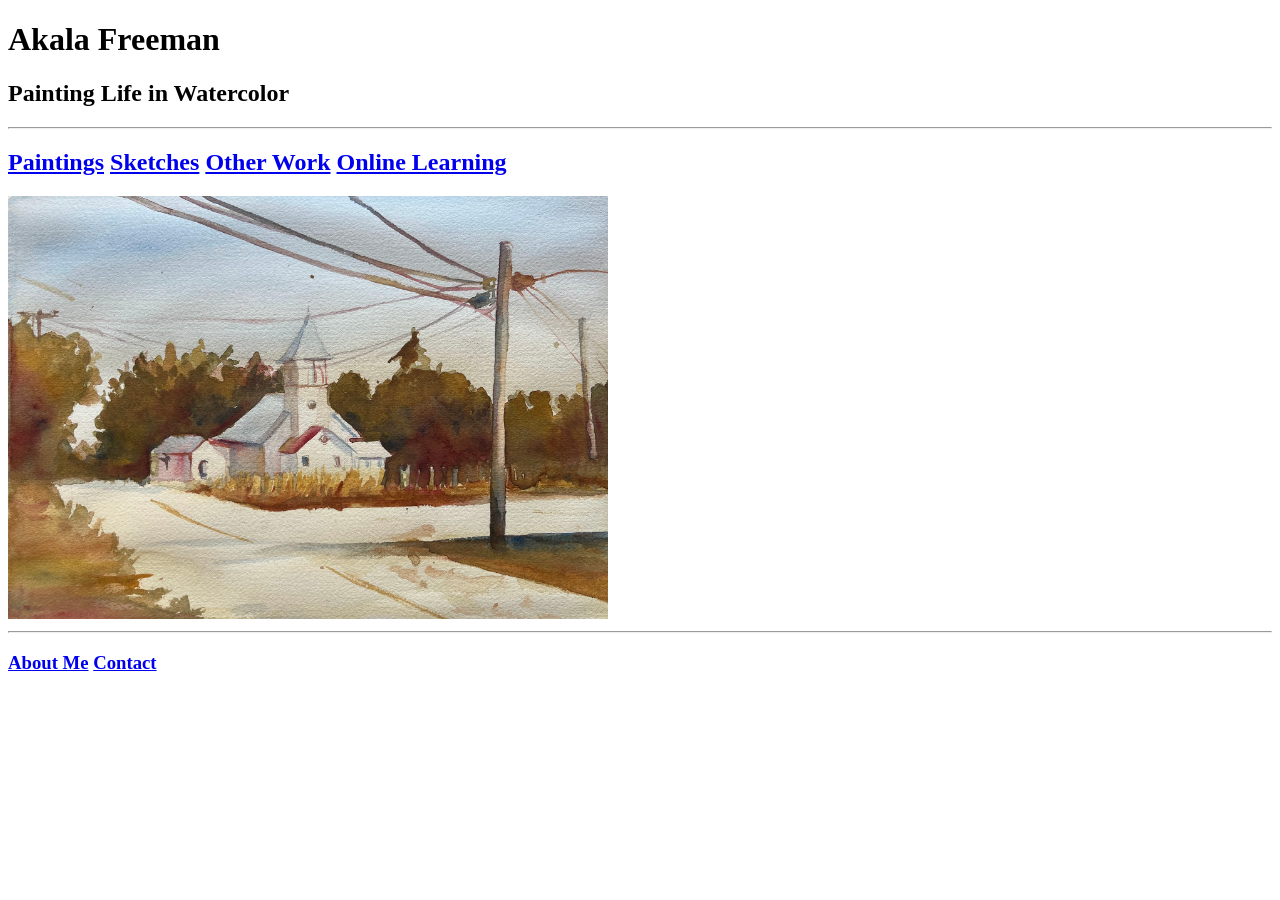
==== index.html @ 6da65895 "Add files via upload" ====
<!DOCTYPE html>
<html lang="en">
<head>
    <meta charset="UTF-8">
    <title>Painting Life in Watercolor | Akala Freeman</title>
</head>
<body>
    <h1>Akala Freeman</h1>
    <h2>Painting Life in Watercolor</h2>
    <hr/>
    <h2>
        <a href="/Public/WaterColor Gallery.html">Paintings</a> 
        <a href="/Public/Sketch Gallery.html">Sketches</a>
        <a href="/Public/Other Artwork.html">Other Work</a>
        <a href="/Public/Online Learning.html">Online Learning</a>
    </h2>
    <img src="/Assets/Watercolor Paintings/IMG_0924.jpg" style="width: 600px;"/>
    <hr/>
    <h3>
        <a href="/Public/About.html">About Me</a>
        <a href="/Public/Contact.html">Contact</a>
    </h3>
    
    
    
</body>
</html>
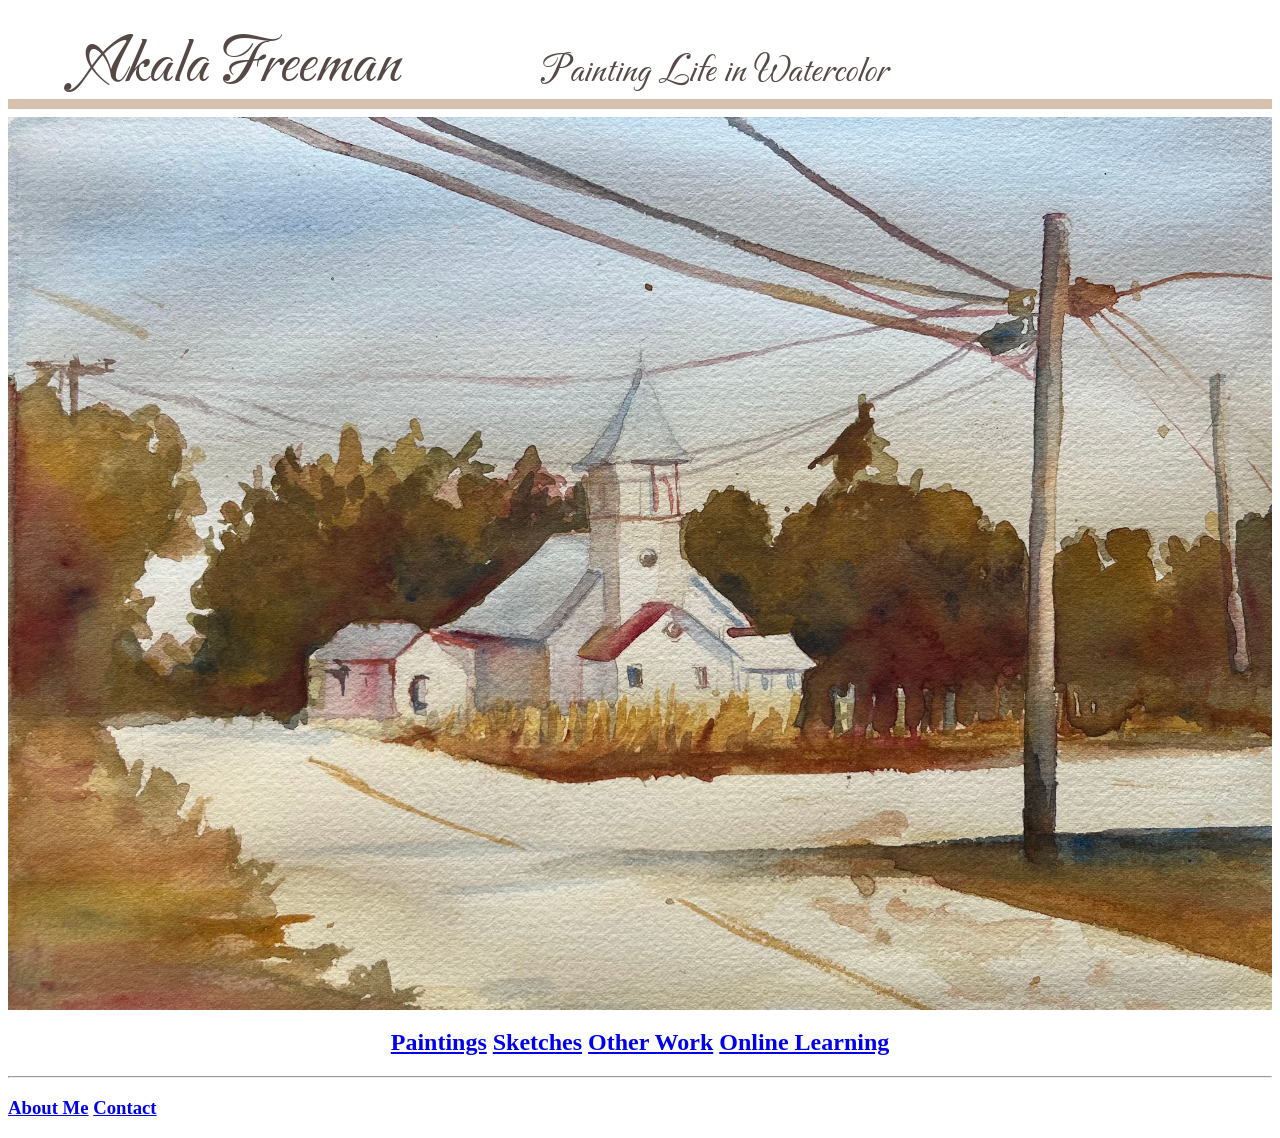
==== commit 1d6f8596: "Add files via upload" ====
--- a/index.html
+++ b/index.html
@@ -3,22 +3,28 @@
 <head>
     <meta charset="UTF-8">
     <title>Painting Life in Watercolor | Akala Freeman</title>
+    <link rel="preconnect" href="https://fonts.googleapis.com">
+    <link rel="preconnect" href="https://fonts.gstatic.com" crossorigin>
+    <link href="https://fonts.googleapis.com/css2?family=Carattere&family=Poiret+One&display=swap" rel="stylesheet">
+    <link rel="stylesheet" href="./style.css"/>
 </head>
+
 <body>
     <h1>Akala Freeman</h1>
-    <h2>Painting Life in Watercolor</h2>
-    <hr/>
-    <h2>
-        <a href="/Public/WaterColor Gallery.html">Paintings</a> 
-        <a href="/Public/Sketch Gallery.html">Sketches</a>
-        <a href="/Public/Other Artwork.html">Other Work</a>
-        <a href="/Public/Online Learning.html">Online Learning</a>
+    <h2 id="Logo">Painting Life in Watercolor</h2>
+    <hr class="Seperation"/>
+   
+    <img src="./Assets/Watercolor Paintings/IMG_0924.jpg"/>
+    <h2 class="links">
+        <a href="./Public/WaterColor Gallery.html">Paintings</a> 
+        <a href="./Public/Sketch Gallery.html">Sketches</a>
+        <a href="./Public/Other Artwork.html">Other Work</a>
+        <a href="./Public/Online Learning.html">Online Learning</a>
     </h2>
-    <img src="/Assets/Watercolor Paintings/IMG_0924.jpg" style="width: 600px;"/>
     <hr/>
     <h3>
-        <a href="/Public/About.html">About Me</a>
-        <a href="/Public/Contact.html">Contact</a>
+        <a href="./Public/About.html">About Me</a>
+        <a href="./Public/Contact.html">Contact</a>
     </h3>
     
     
--- a/style.css
+++ b/style.css
@@ -0,0 +1,46 @@
+body{
+    border-radius: 10px;
+    padding-top: 20px;
+}
+h1{
+    font-family: "Carattere", cursive;
+    font-weight: 400;
+    font-style: normal;
+    font-size: 50pt;
+    text-align: left;
+    padding-left: 2cm;
+    margin-bottom: 0px;
+    display: inline;
+    margin-right: 1cm;
+    color: #564945;
+    
+  }
+  
+
+  #Logo{
+    font-family: "Carattere", cursive;
+    font-weight: 400;
+    font-style: light;
+    font-size: 30pt;
+    display: inline;
+    margin-left: 100px;
+    color: #564945;
+
+  }
+
+  hr.Seperation{
+    border: 5px solid #D7C0AE;
+    margin-top: -5px;
+  }
+
+  .links{
+    text-align: center;
+  }
+
+  img{
+    display: block;
+    margin-left: auto;
+    margin-right: auto;
+    width: 100%;
+
+  }
